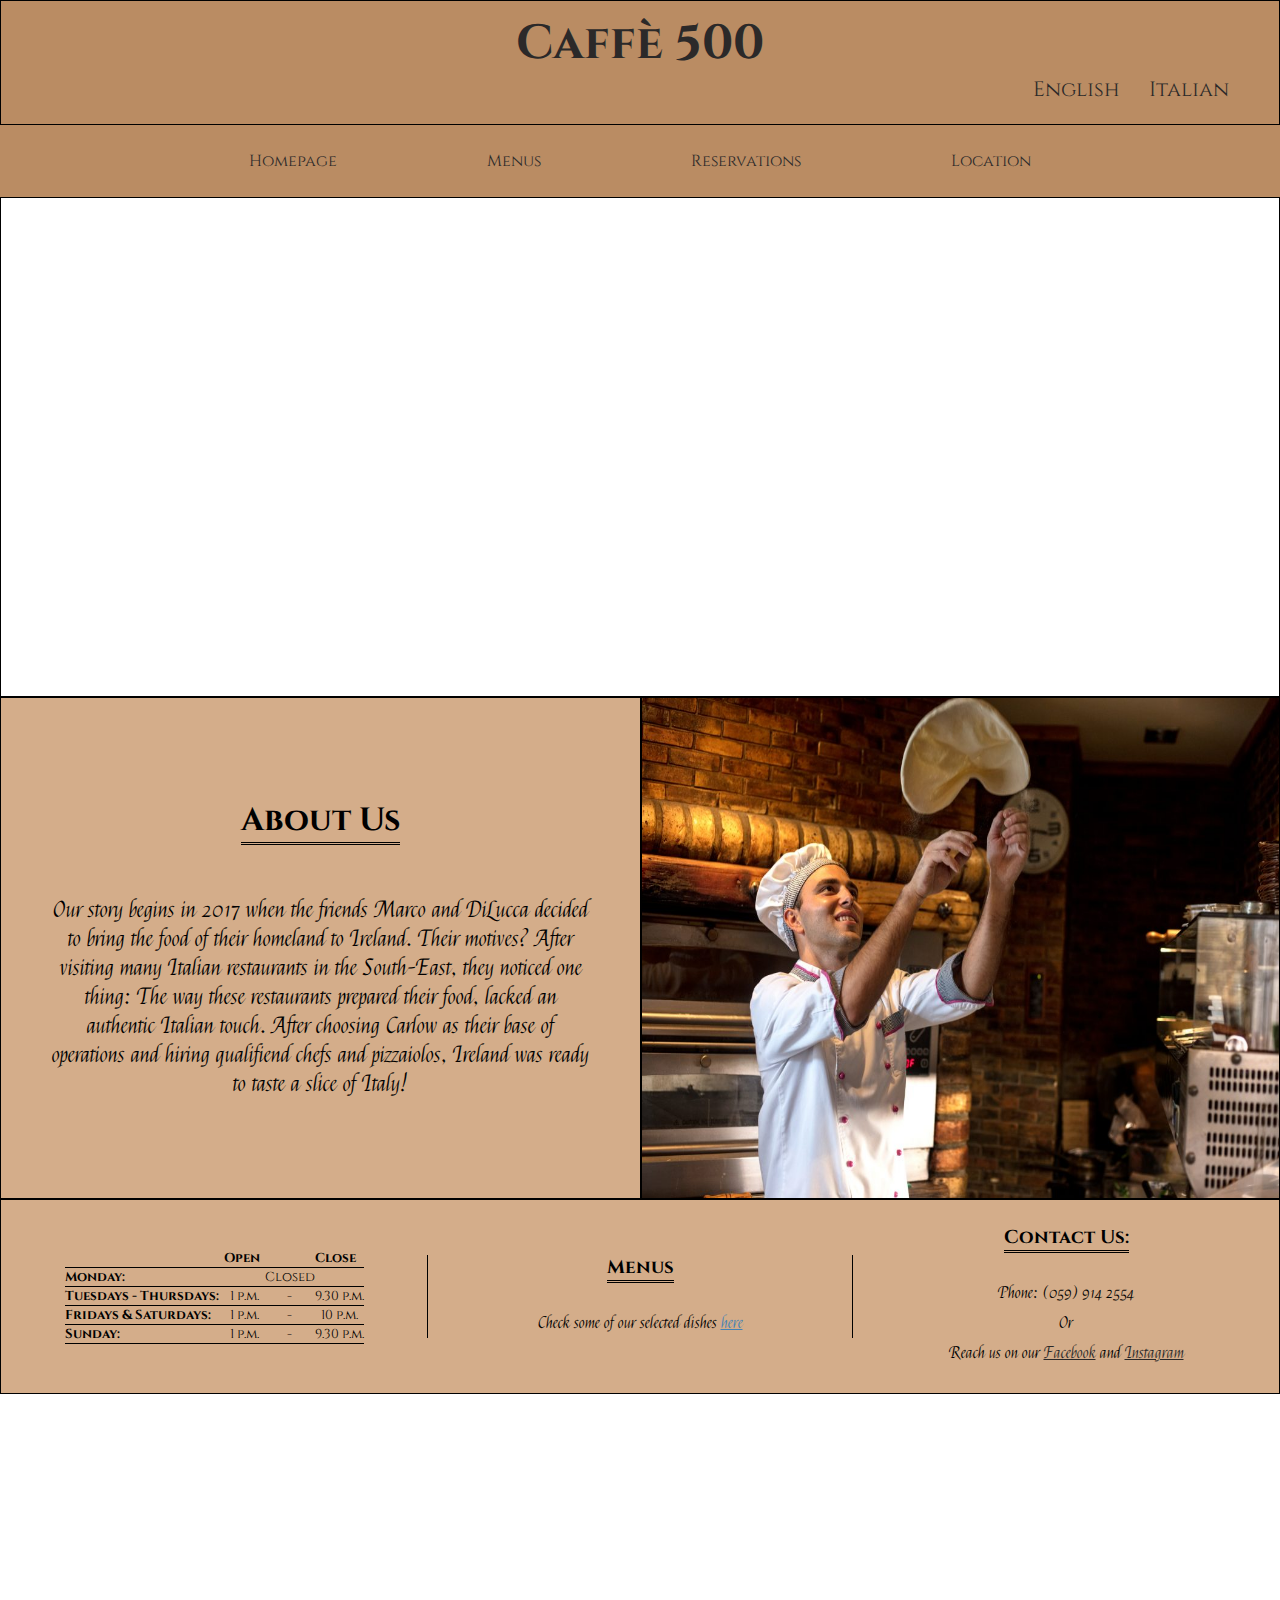
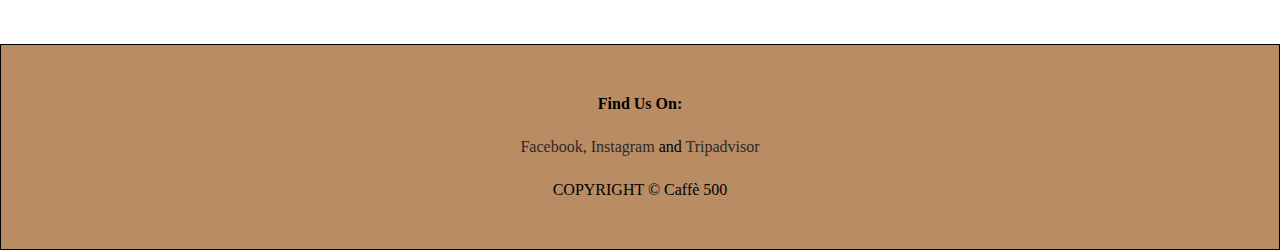
==== index.html @ bc839390 "style footer and remove commented out code" ====
<!DOCTYPE html>
<html lang="en">

<head>
    <meta charset="UTF-8">
    <meta http-equiv="X-UA-Compatible" content="IE=edge">
    <meta name="viewport" content="width=device-width, initial-scale=1.0">

    <link rel="stylesheet" href="assets/css/style.css">
    <title>Caffè 500</title>
</head>

<body>
    <header style="border:1px solid">
        <div id="h-div">
            <h1 id="logo">Caffè 500</h1>
            <ul id="lang-choice">
                <li><a href="index.html">English</a></li>
                <li><a href="#">Italian</a></li>
            </ul>
        </div>
    </header>
    <nav>
        <ul id="nav-container">
            <li class="nav-item"><a href="#" class="nav-link">Homepage</a></li>
            <li class="nav-item"><a href="#" class="nav-link">Menus</a></li>
            <li class="nav-item"><a href="#" class="nav-link">Reservations</a></li>
            <li class="nav-item"><a href="#" class="nav-link">Location</a></li>
        </ul>
    </nav>
    <section id="hero-wrapper" style="border:1px solid">
        <h2>Caffè 500</h2>
        <p>"A taste of Italy in the heart of Carlow Town"</p>
        <video id="hero-vid" src="assets/images/italian-countryside.mp4" muted loop autoplay></video>
    </section>
    <section class="about-container" style="border:1px solid">
        <div class="about-item about-item-1">
            <h2>About Us</h2>
            <p>Our story begins in 2017 when the friends Marco and DiLucca decided to bring the food of their homeland
                to
                Ireland. Their motives? After visiting many Italian restaurants in the South-East, they noticed one
                thing:
                The way these restaurants prepared their food, lacked an authentic Italian touch. After choosing Carlow
                as
                their base of operations and hiring qualifiend chefs and pizzaiolos, Ireland was ready to taste a slice
                of
                Italy!</p>
        </div>
        <img class="about-item about-item-2" src="assets/images/pizzaiolo.jpg" alt="Pizzaiolo preparing pizza">
    </section>
    <section class="info-container" style="border:1px solid">

        <div class="info-item info-item-1">
            <table>
                <tr>
                    <th></th>
                    <th>Open</th>
                    <th></th>
                    <th>Close</th>
                </tr>
                <tr class="days-rows">
                    <th>Monday:</th>
                    <td></td>
                    <td>Closed</td>
                    <td></td>
                </tr>
                <tr class="days-rows">
                    <th>Tuesdays - Thursdays:</th>
                    <td>1 p.m.</td>
                    <td>- </td>
                    <td>9.30 p.m.</td>
                </tr>
                <tr class="days-rows">
                    <th>Fridays & Saturdays:</th>
                    <td>1 p.m.</td>
                    <td>- </td>
                    <td>10 p.m.</td>
                </tr>
                <tr class="days-rows">
                    <th>Sunday:</th>
                    <td>1 p.m.</td>
                    <td>- </td>
                    <td>9.30 p.m.</td>
                </tr>
            </table>
        </div>
        <div class="info-item info-item-2">
            <h3>Menus</h3>
            <p>Check some of our selected dishes <a href="#"
                    style="text-decoration: underline; color: steelblue;">here</a>
            </p>
        </div>
        <div class="info-item info-item-3">
            <h3>Contact Us:</h3>
            <p>Phone: (059) 914 2554</p>
            <p>Or</p>
            <p>Reach us on our <a href="https://www.facebook.com/caffe500carlow/reviews/?ref=page_internal"
                    style="text-decoration: underline;" target="_blank">Facebook</a> and <a
                    href="https://www.instagram.com/caffe500_carlow/" style="text-decoration: underline;"
                    target="_blank">Instagram</a>
            </p>
        </div>
    </section>
    <section id="map-container">
        <div id="map-item">
            <iframe
                src="https://www.google.com/maps/embed?pb=!1m18!1m12!1m3!1d2410.207568817413!2d-6.9361132849057165!3d52.836644720467774!2m3!1f0!2f0!3f0!3m2!1i1024!2i768!4f13.1!3m3!1m2!1s0x485d5d52ea2c558f%3A0xb785c4240594a4cd!2sCaff%C3%A9%20500!5e0!3m2!1sen!2sie!4v1658240622401!5m2!1sen!2sie"
                width="100%" height="100%" allowfullscreen="" loading="lazy"
                referrerpolicy="no-referrer-when-downgrade"></iframe>
        </div>
    </section>
    <footer id="footer-container" style="border:1px solid">
        <h4 class="footer-item footer-item-1">Find Us On:</h4>
        <p class="footer-item footer-item-2">
            <a href="https://www.facebook.com/caffe500carlow/" target="_blank"
                aria-label="Visit our facebookpage (opens in a new tab)" rel="noopener">Facebook, </a>
            <a href="https://www.instagram.com/caffe500_carlow/" target="_blank"
                aria-label="Visit our instagram page (opens in a new tab)" rel="noopener"> Instagram </a>
            and
            <a href="https://www.tripadvisor.ie/Restaurant_Review-g199125-d12500911-Reviews-Caffe_500-Carlow_County_Carlow.html"
                target="_blank" aria-label="Visit our tripadvisor page (opens in a new tab)" rel="noopener">
                Tripadvisor</a>
        </p>
        <p class="footer-item footer-item-3">COPYRIGHT © Caffè 500</p>
        </ul>
    </footer>
</body>

</html>
---- assets/css/style.css ----
@import url('https://fonts.googleapis.com/css2?family=Cinzel&family=Fauna+One&family=Felipa&display=swap');

* {
    box-sizing: border-box;
    padding: 0;
    margin: 0;
    border: 0;
}

/* Header */

header {
    height: 125px;
    background-color: #BA8C63;
}

#h-div {
    display: inline;
    text-align: center;
}

h1 {
    font-family: Cinzel;
    margin-top: 10px;
    font-size: 3em;
    color: #2b2929;
}

#lang-choice {
    font-family: Cinzel;
    text-align: right;
    margin-bottom: 10px;
    margin-right: 50px;
    word-spacing: 25px;
}

#h-div li {
    display: inline;
    font-size: 1.3em;
}

a {
    text-decoration: none;
    color: #2b2929;
}

#h-div a:hover {
    border-left: double;
    border-bottom: double;
}


/* Nav */

nav {
    width: 100%;
    background-color: #BA8C63;
    font-family: Cinzel, sans-serif;
    font-weight: lighter;
    display: flex;
    align-items: center;
    justify-content: center;
    flex-wrap: wrap;
}

#nav-container {
    display: flex;
    align-items: center;
    justify-content: center;
    flex-wrap: wrap;
    padding-top: 25px;
    padding-bottom: 25px;
}

.nav-item {
    display: flex;
    flex: 1 1 20%;
    padding-left: 75px;
    padding-right: 75px;
}

.nav-item a:hover {
    display: flex;
    font-size: larger;
    border-top: double;
    border-bottom: double;
    color: #000000;
}

/* Hero Video */

video {
    object-fit: cover;
    position: absolute;
    height: 100%;
    width: 100%;
    z-index: -1;
}

#hero-wrapper {
    width: 100%;
    height: 500px;
    position: relative;
    overflow: hidden;
    text-align: center;
    display: flex;
    flex-direction: column;
    align-items: center;
    justify-content: space-evenly;
}

#hero-wrapper h2 {
    font-size: xx-large;
    font-family: cinzel, sans-serif;
    color: white;
    margin-bottom: -60px;
}

#hero-wrapper p {
    font-size: x-large;
    font-family: Felipa, serif;
    color: white;
    margin-top: -60px;
}

/* About Us */

.about-container {
    width: 100%;
    background-color: #d4ad8a;
    display: flex;
    align-items: center;
    justify-content: center;
    flex-wrap: wrap;

}

.about-item {
    display: flex;
    flex-wrap: wrap;
    align-items: center;
    justify-content: center;
    flex: 1 1 20em;
}

.about-item h2 {
    display: inline-block;
    text-align: center;
    border-bottom: double;
    font-family: Cinzel, sans-serif;
    font-size: xx-large;
    margin-bottom: 50px;
}

.about-item-1 {
    padding-left: 50px;
    padding-right: 50px;
    text-align: center;
}

.about-item p {
    font-family: Felipa, sans-serif;
    font-size: 1.4em;
}

.about-item-2 {
    border-left: 2px solid;
    justify-content: right;
    height: 500px;
    width: 40%;
    object-fit: fill;
}

/* Info Section */

.info-container {
    width: 100%;
    position: relative;
    background-color: #d4ad8a;
    display: flex;
    align-items: center;
    justify-content: space-around;
    flex-wrap: wrap;
    flex-basis: 33%;
}

.info-container::before {
    content: '';
    position: absolute;
    top: 0px;
    right: 0px;
    bottom: 0px;
    left: 0px;
    background: url(../images/wood3.jpg) center center / cover no-repeat fixed;
    opacity: 1;
}

.info-item {
    position: relative;
    display: flex;
    flex-direction: column;
    flex-wrap: wrap;
    align-items: center;
    justify-content: center;
    flex: 1 1 33%;
    margin-top: 25px;
    margin-bottom: 25px;
}

.info-item h3 {
    display: inline-block;
    text-align: center;
    border-bottom: double;
    font-family: Cinzel, sans-serif;
    margin-bottom: 25px;

}

.info-item p {
    font-family: Felipa;
    margin-top: 5px;
    margin-bottom: 5px;
}

.info-item-1 {
    height: 100%;
    justify-content: center;
    align-items: center;
}

.info-item-2 {
    text-align: center;
    border-right: 1.3px solid;
    border-left: 1.3px solid;
    padding-left: 35px;
    padding-right: 35px;

}

/* For Opening Times Table */

table {
    border-collapse: collapse;
}

th,
td {
    font-family: Cinzel, sans-serif;
    font-size: small;
    border-bottom: 1px solid black;
}

th {
    text-align: left;
    padding-right: 5px;
}

td {
    text-align: center;
}

.days-rows:hover {
    background-color: #f4caa9;
}


/* Map Section  */

#map-container {
    height: 250px;
    width: 100%;
}

#map-item {
    height: 100%;
}

/* Footer Section */

footer {
    /* height: 150px; */
    width: 100%;
    background-color: #BA8C63;
    display: flex;
    align-items: center;
    justify-content: center;
    flex-wrap: wrap;
}

.footer-item {
    display: flex;
    flex-wrap: wrap;
    align-items: center;
    justify-content: center;
    flex: 1 1 100%;
}

.footer-item-1 {
    padding-top: 50px;
    padding-bottom: 25px;
}

.footer-item-1, .footer-item-2 {
    display: inline-block;
    text-align: center;
}

.footer-item-2 a:hover {
    color: #000000;
    font-size: 17px;
    font-weight: lighter;
    border-bottom: 1px solid;
}

.footer-item-3 {
    text-align: center;
    padding-top: 25px;
    padding-bottom: 50px;
}
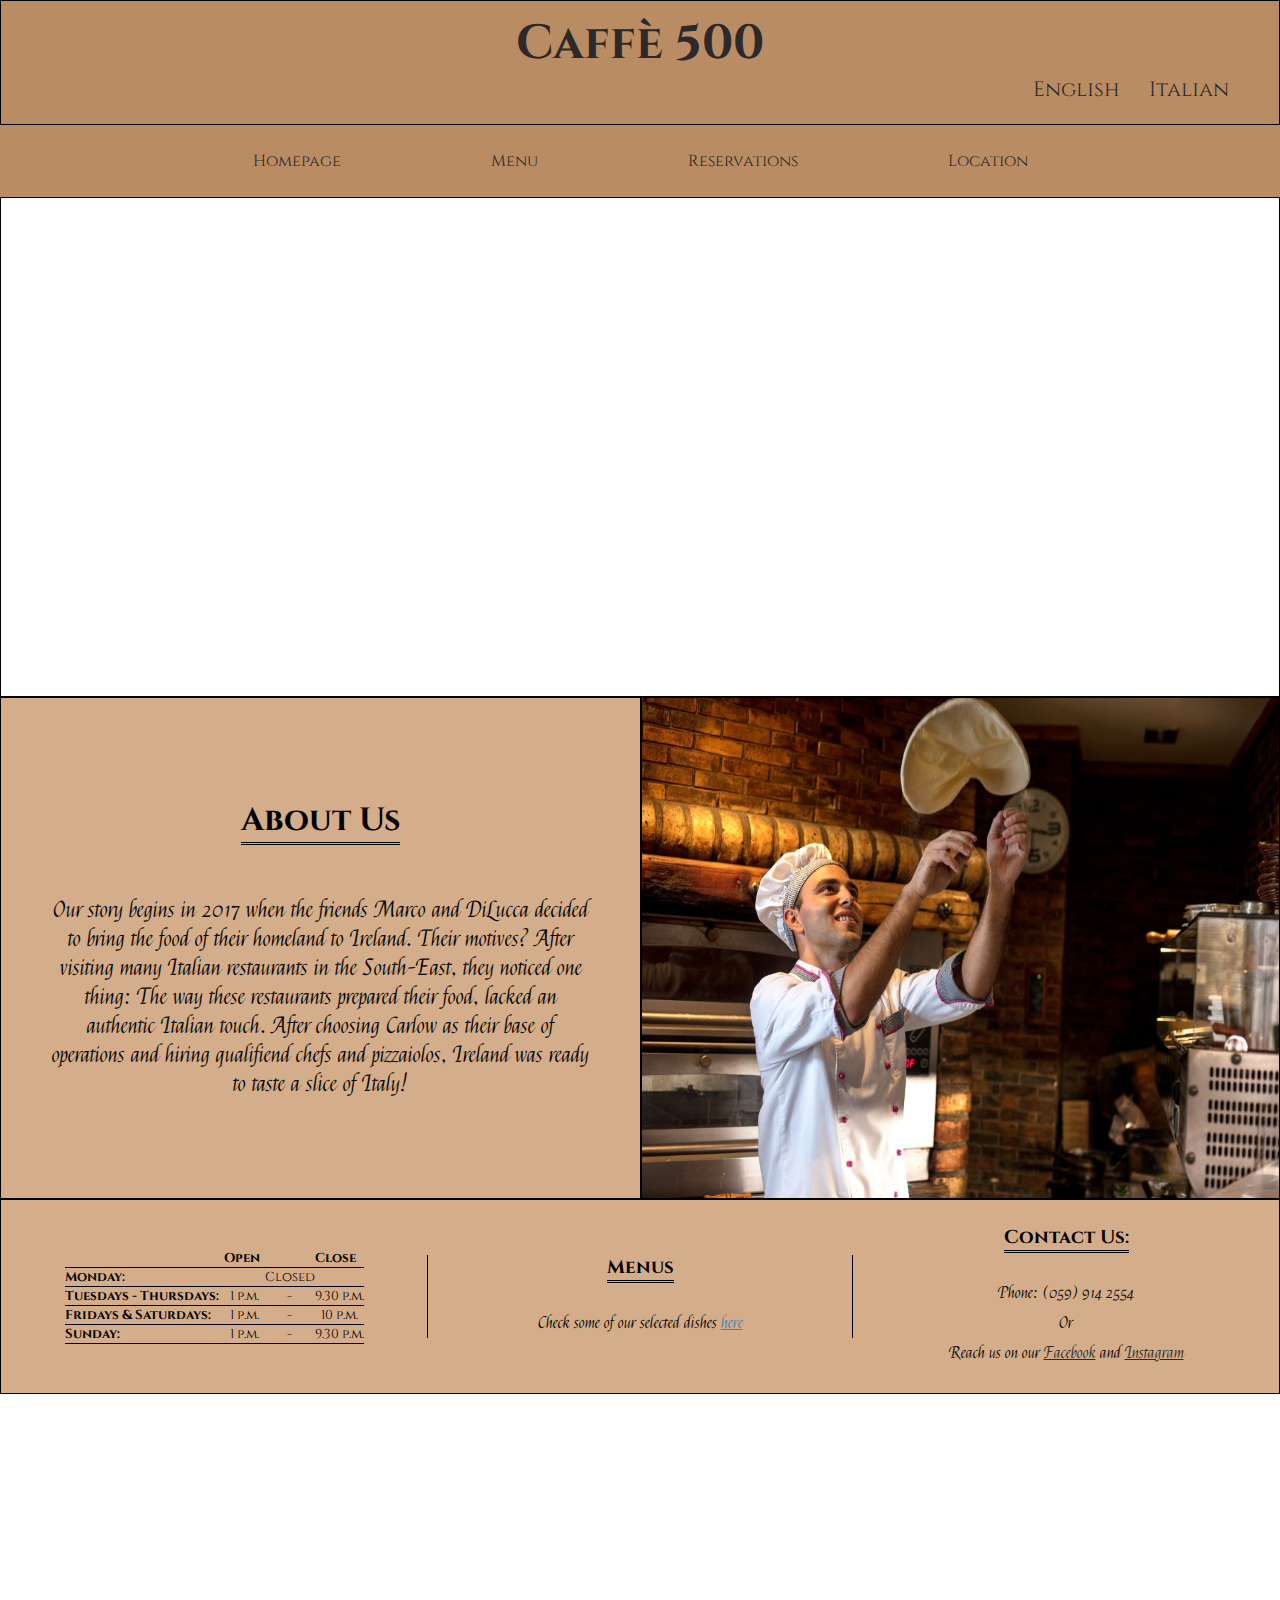
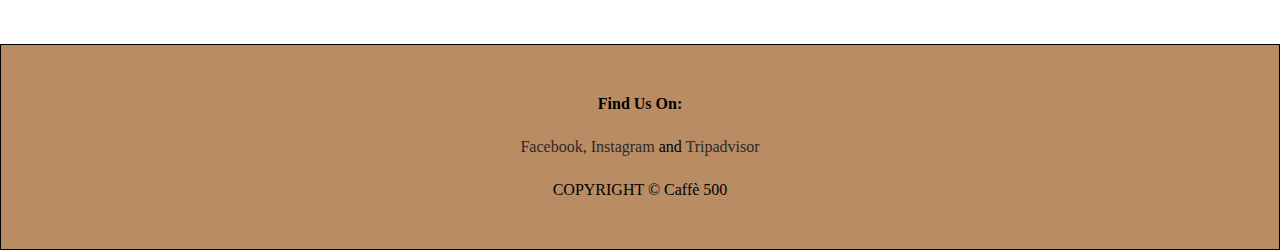
==== commit 135ee2b6: "add italian homepage" ====
--- a/index.html
+++ b/index.html
@@ -16,14 +16,14 @@
             <h1 id="logo">Caffè 500</h1>
             <ul id="lang-choice">
                 <li><a href="index.html">English</a></li>
-                <li><a href="#">Italian</a></li>
+                <li><a href="index-it.html">Italian</a></li>
             </ul>
         </div>
     </header>
     <nav>
         <ul id="nav-container">
             <li class="nav-item"><a href="#" class="nav-link">Homepage</a></li>
-            <li class="nav-item"><a href="#" class="nav-link">Menus</a></li>
+            <li class="nav-item"><a href="#" class="nav-link">Menu</a></li>
             <li class="nav-item"><a href="#" class="nav-link">Reservations</a></li>
             <li class="nav-item"><a href="#" class="nav-link">Location</a></li>
         </ul>
--- a/assets/css/style.css
+++ b/assets/css/style.css
@@ -74,14 +74,14 @@
 
 .nav-item {
     display: flex;
-    flex: 1 1 20%;
+    flex: 1 1 10%;
     padding-left: 75px;
     padding-right: 75px;
 }
 
 .nav-item a:hover {
     display: flex;
-    font-size: larger;
+    font-size: large;
     border-top: double;
     border-bottom: double;
     color: #000000;
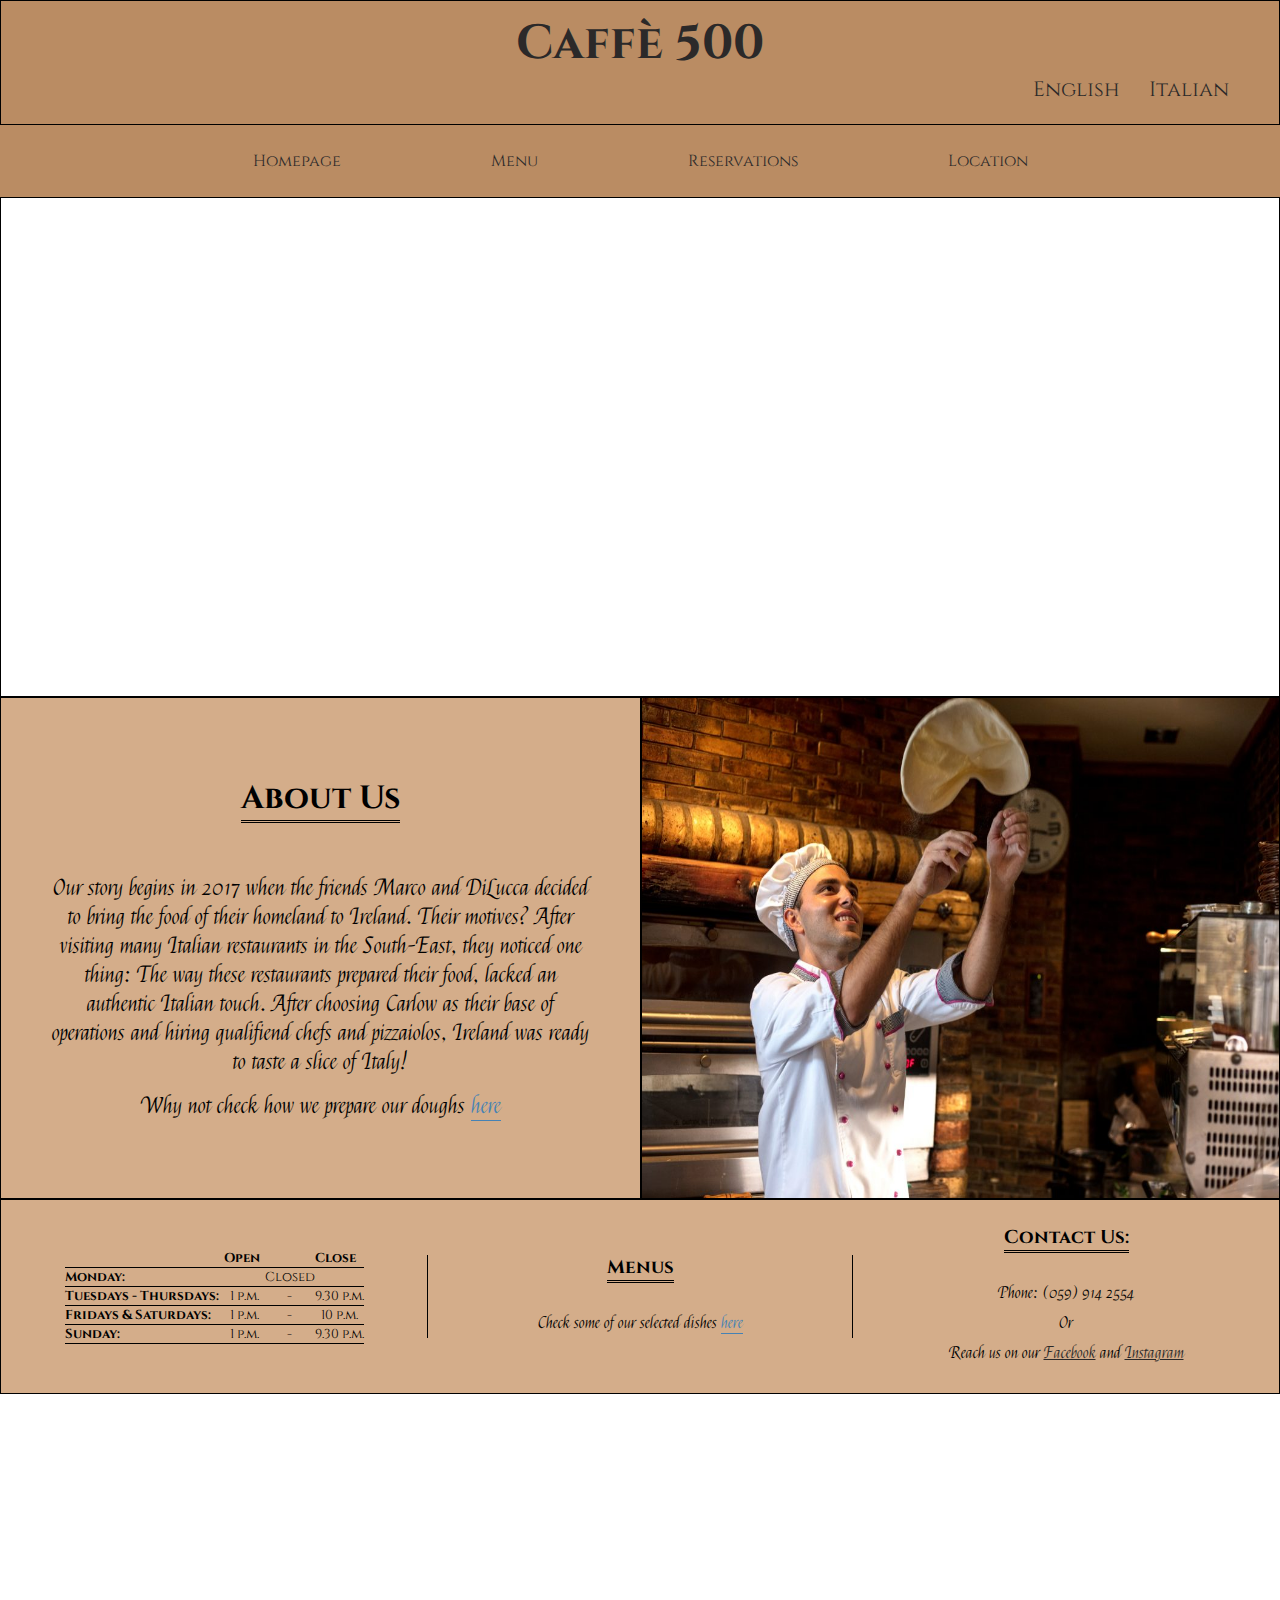
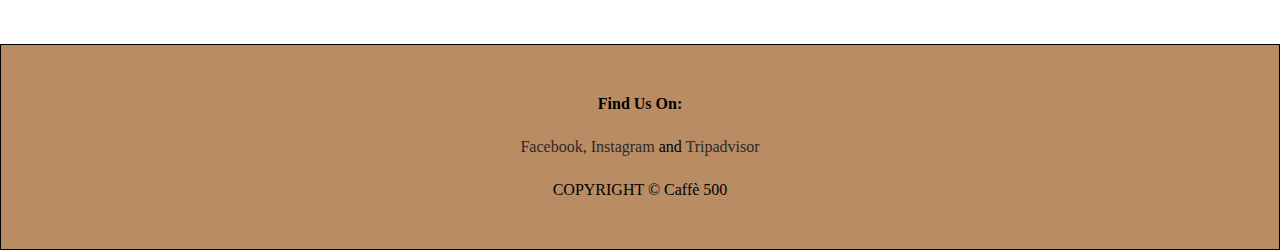
==== commit 9d7b7973: "add and fix links and anchors" ====
--- a/index.html
+++ b/index.html
@@ -22,10 +22,10 @@
     </header>
     <nav>
         <ul id="nav-container">
-            <li class="nav-item"><a href="#" class="nav-link">Homepage</a></li>
+            <li class="nav-item"><a href="index.html" class="nav-link">Homepage</a></li>
             <li class="nav-item"><a href="#" class="nav-link">Menu</a></li>
             <li class="nav-item"><a href="#" class="nav-link">Reservations</a></li>
-            <li class="nav-item"><a href="#" class="nav-link">Location</a></li>
+            <li class="nav-item"><a href="#map-item" class="nav-link">Location</a></li>
         </ul>
     </nav>
     <section id="hero-wrapper" style="border:1px solid">
@@ -36,7 +36,7 @@
     <section class="about-container" style="border:1px solid">
         <div class="about-item about-item-1">
             <h2>About Us</h2>
-            <p>Our story begins in 2017 when the friends Marco and DiLucca decided to bring the food of their homeland
+            <p id="p1">Our story begins in 2017 when the friends Marco and DiLucca decided to bring the food of their homeland
                 to
                 Ireland. Their motives? After visiting many Italian restaurants in the South-East, they noticed one
                 thing:
@@ -44,7 +44,11 @@
                 as
                 their base of operations and hiring qualifiend chefs and pizzaiolos, Ireland was ready to taste a slice
                 of
-                Italy!</p>
+                Italy!
+            </p>
+            <p id="p2">
+                Why not check how we prepare our doughs <a href="https://www.instagram.com/p/Cftt_bNt5Kx/" target="_blank">here</a>
+            </p>
         </div>
         <img class="about-item about-item-2" src="assets/images/pizzaiolo.jpg" alt="Pizzaiolo preparing pizza">
     </section>
@@ -86,8 +90,7 @@
         </div>
         <div class="info-item info-item-2">
             <h3>Menus</h3>
-            <p>Check some of our selected dishes <a href="#"
-                    style="text-decoration: underline; color: steelblue;">here</a>
+            <p>Check some of our selected dishes <a href="#">here</a>
             </p>
         </div>
         <div class="info-item info-item-3">
--- a/assets/css/style.css
+++ b/assets/css/style.css
@@ -156,6 +156,18 @@
     padding-left: 50px;
     padding-right: 50px;
     text-align: center;
+}
+
+.about-item-1 #p2 {
+    margin-top: 15px;
+}
+
+.about-item-1 a {
+    border-bottom: 1px solid;
+    color: steelblue;
+}
+.about-item-1 a:hover {
+    color: #000000;
 }
 
 .about-item p {
@@ -237,6 +249,19 @@
 
 }
 
+.info-item-2 a {
+    border-bottom: 1px solid;
+    color: steelblue;
+}
+
+.info-item-2 a:hover {
+    color: #000000;
+}
+
+.info-item-3 p {
+ 
+}
+
 /* For Opening Times Table */
 
 table {
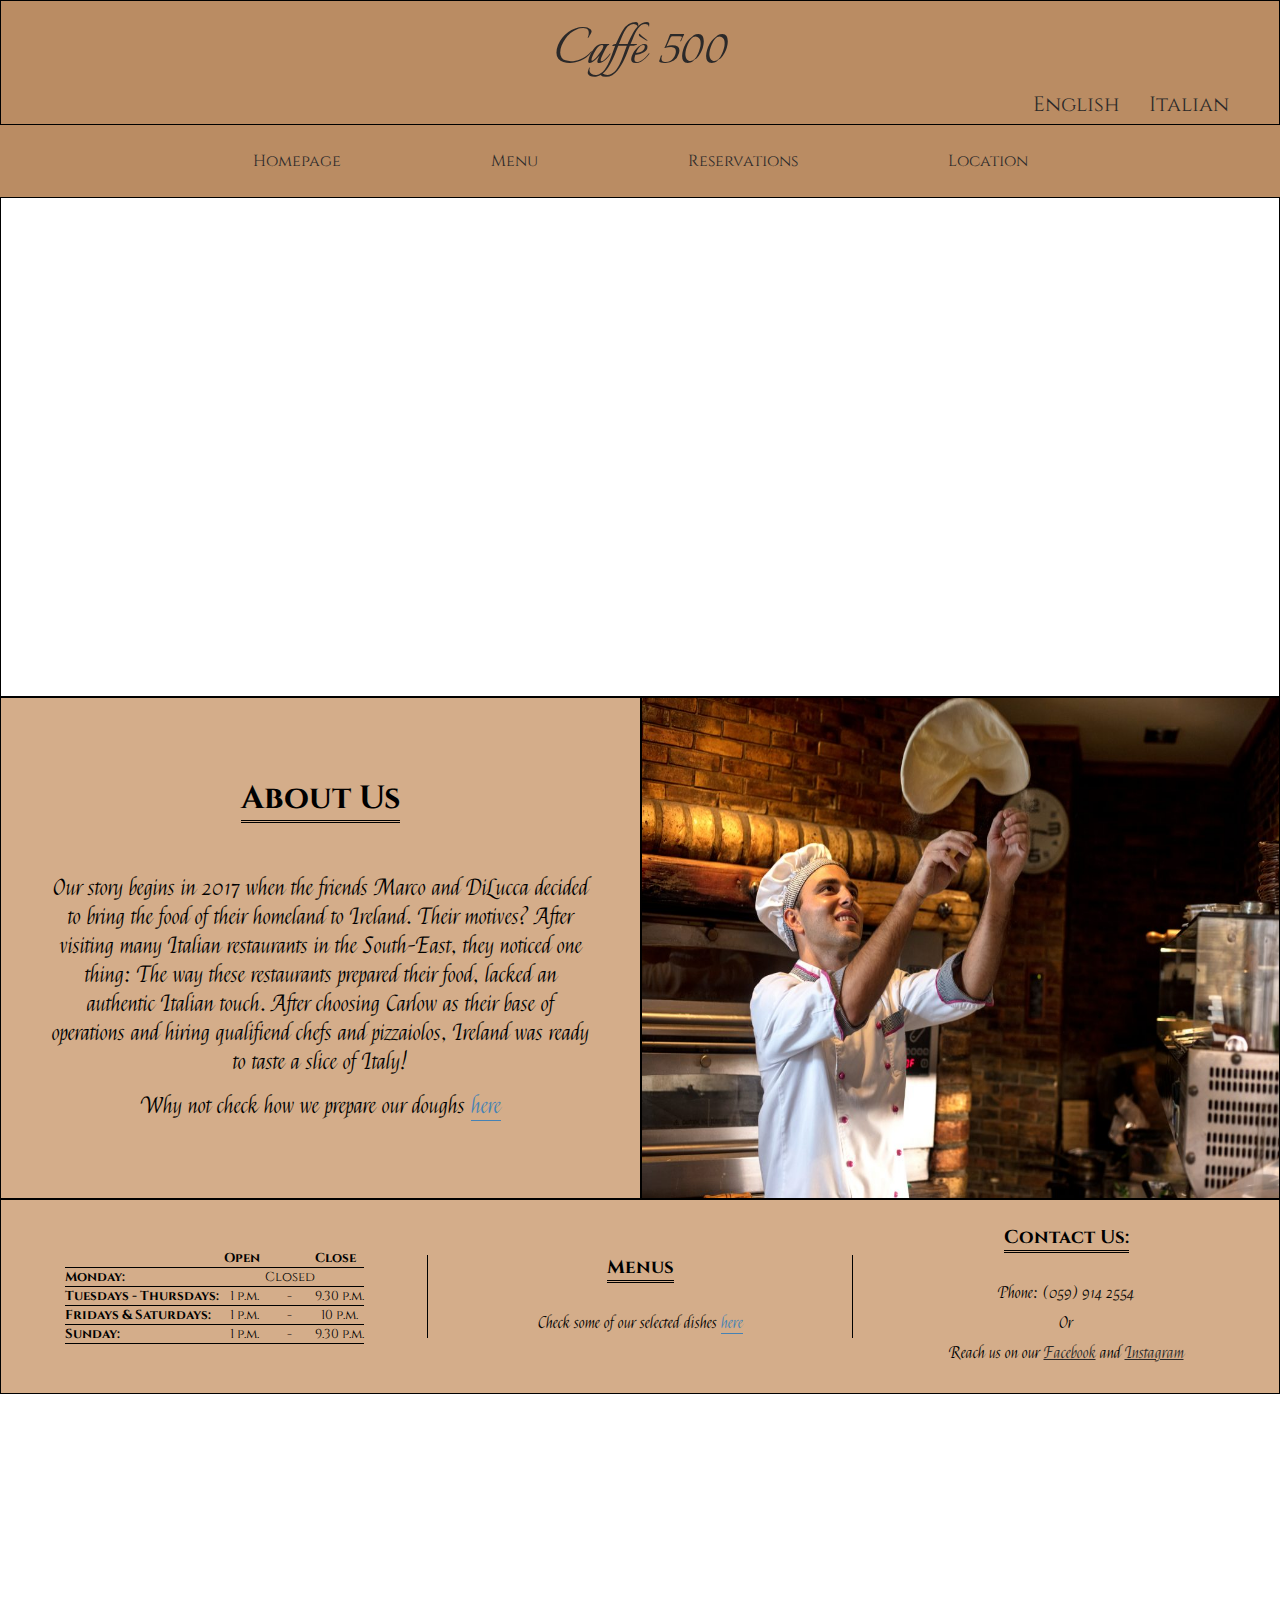
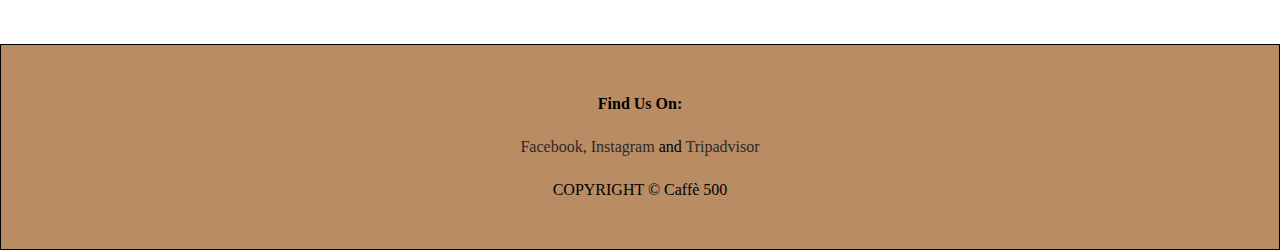
==== commit 1c805ca0: "creat menu.html and menu-it.html" ====
--- a/index.html
+++ b/index.html
@@ -23,8 +23,8 @@
     <nav>
         <ul id="nav-container">
             <li class="nav-item"><a href="index.html" class="nav-link">Homepage</a></li>
-            <li class="nav-item"><a href="#" class="nav-link">Menu</a></li>
-            <li class="nav-item"><a href="#" class="nav-link">Reservations</a></li>
+            <li class="nav-item"><a href="menu.html" class="nav-link">Menu</a></li>
+            <li class="nav-item"><a href="reservation.html" class="nav-link">Reservations</a></li>
             <li class="nav-item"><a href="#map-item" class="nav-link">Location</a></li>
         </ul>
     </nav>
--- a/assets/css/style.css
+++ b/assets/css/style.css
@@ -1,4 +1,4 @@
-@import url('https://fonts.googleapis.com/css2?family=Cinzel&family=Fauna+One&family=Felipa&display=swap');
+@import url('https://fonts.googleapis.com/css2?family=Cinzel&family=Fauna+One&family=Felipa&family=Italianno&display=swap');
 
 * {
     box-sizing: border-box;
@@ -20,10 +20,11 @@
 }
 
 h1 {
-    font-family: Cinzel;
+    font-family: Italianno;
     margin-top: 10px;
-    font-size: 3em;
+    font-size: 4em;
     color: #2b2929;
+    font-weight: 500;
 }
 
 #lang-choice {
@@ -258,10 +259,6 @@
     color: #000000;
 }
 
-.info-item-3 p {
- 
-}
-
 /* For Opening Times Table */
 
 table {
@@ -343,3 +340,74 @@
     padding-bottom: 50px;
 }
 
+
+/* Reservation page */
+
+.reservation-container {
+    background: url(../images/caffe500.jpg) center center no-repeat fixed;
+    background-size: cover;
+    background-position: center;
+    height: 800px;
+    width: 100%;
+}
+
+.reservation-form {
+    font-family: Cinzel, sans-serif;
+    margin: 150px 10% 0 0;
+    color: #fff;
+    background-color: #2b2929;
+    opacity: 0.8;
+    max-width: 400px;
+    position: absolute;
+    right: 5%;
+    padding: 30px;
+    border-radius: 15%;
+}
+
+.reservation-form h2 {
+    margin-bottom: 20px;
+}
+
+.details-input {
+    background: transparent;
+    color: #ffffff;
+    width: 100%;
+    height:25px;
+    margin: 5px 0 20px 0;
+    border: 1px solid #fafafa;
+    border-radius: 2px;
+}
+
+.details-input:hover {
+
+}
+
+#message {
+    padding-bottom: 50px;
+    padding-top: 10px;
+}
+
+input::-webkit-outer-spin-button,
+input::-webkit-inner-spin-button {
+  -webkit-appearance: none;
+  margin: 0;
+}
+
+input[type=number] {
+    -moz-appearance: textfield;
+  }
+
+.book-button {
+    color: #2b2929;
+    background-color: #DCA39D;
+    padding: 10px;
+    border-top-left-radius: 25%;
+    border-bottom-right-radius: 25%;
+
+}
+
+.book-button:hover {
+    background-color: #2b2929;
+    color: #DCA39D;
+    border: 1px solid #DCA39D;
+}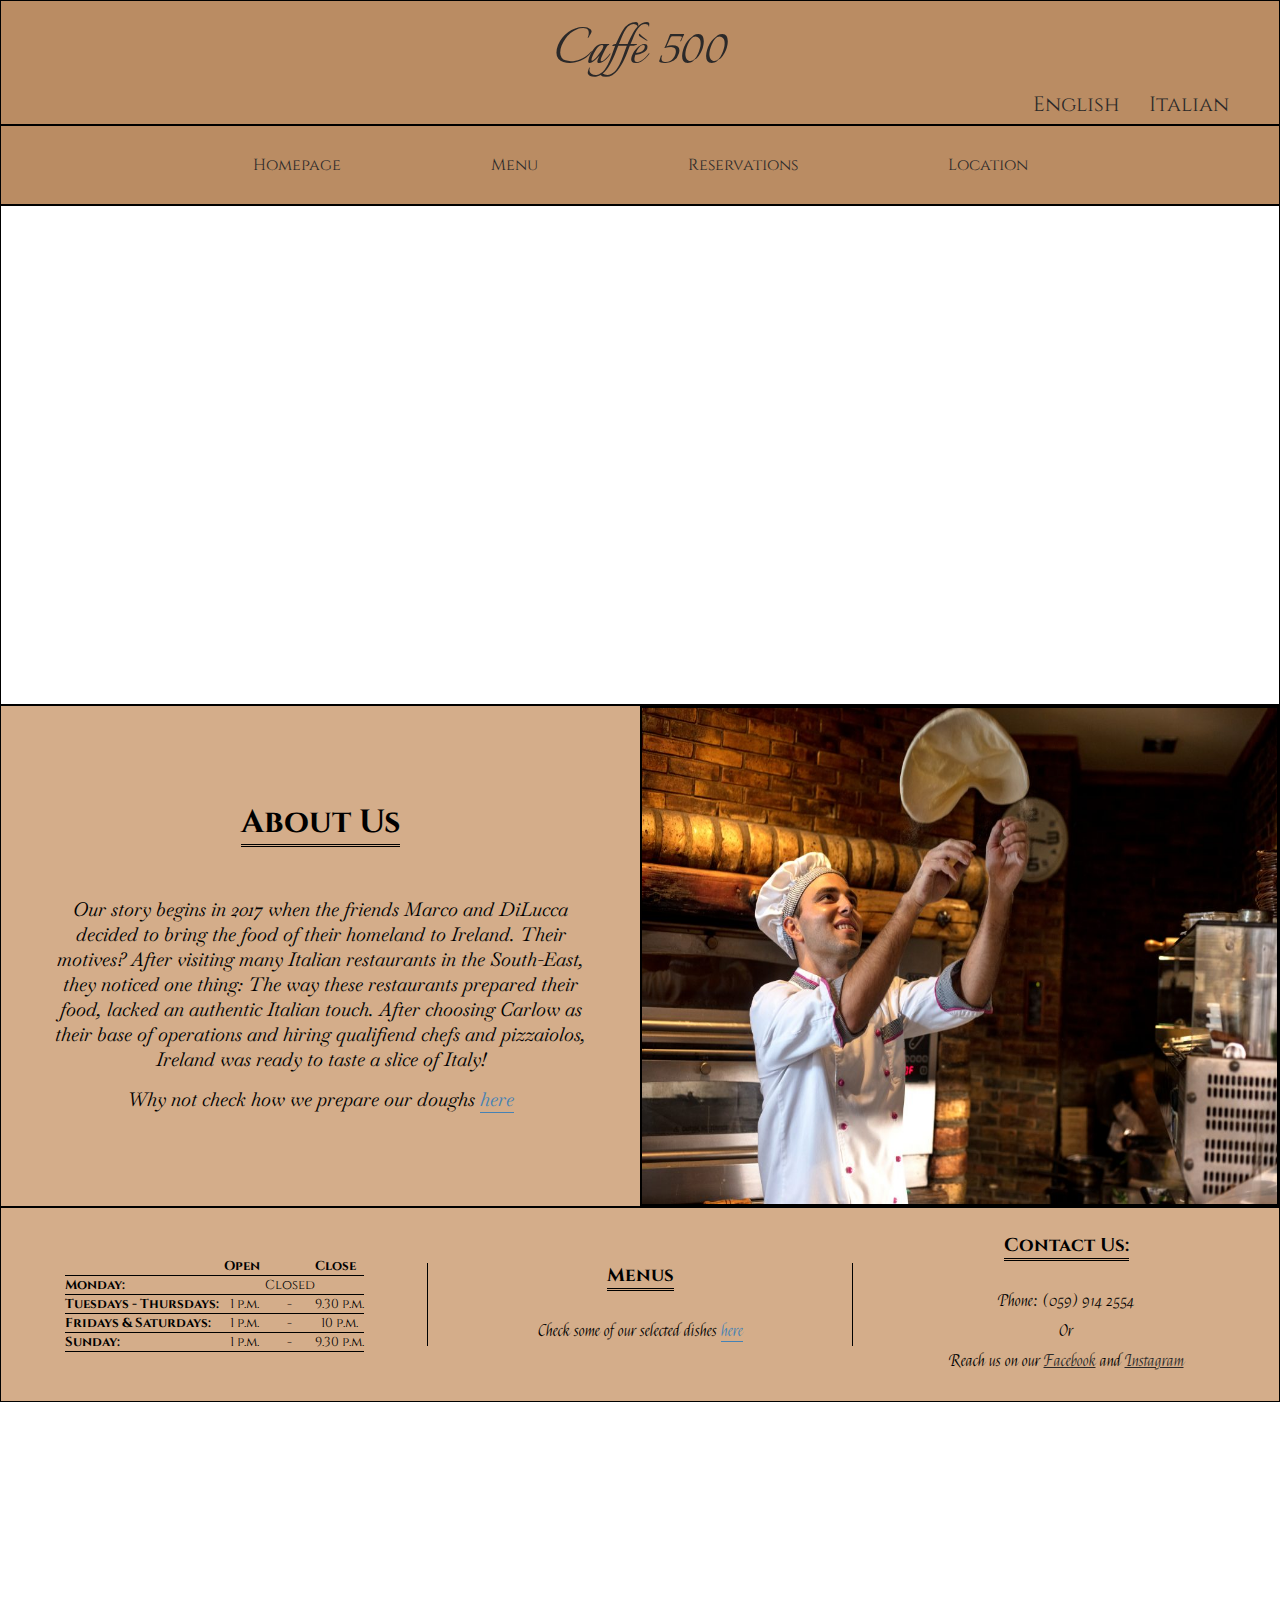
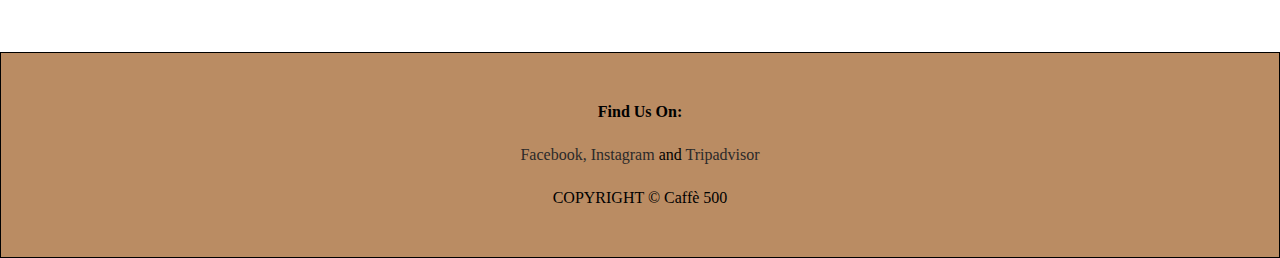
==== commit 35e652f8: "correct indexes errors" ====
--- a/index.html
+++ b/index.html
@@ -5,6 +5,7 @@
     <meta charset="UTF-8">
     <meta http-equiv="X-UA-Compatible" content="IE=edge">
     <meta name="viewport" content="width=device-width, initial-scale=1.0">
+    <meta name="description" content="caffe 500, italian restaurant, carlow, carlow town, italian food">
 
     <link rel="stylesheet" href="assets/css/style.css">
     <title>Caffè 500</title>
@@ -90,7 +91,7 @@
         </div>
         <div class="info-item info-item-2">
             <h3>Menus</h3>
-            <p>Check some of our selected dishes <a href="#">here</a>
+            <p>Check some of our selected dishes <a href="menu.html">here</a>
             </p>
         </div>
         <div class="info-item info-item-3">
@@ -104,14 +105,14 @@
             </p>
         </div>
     </section>
-    <section id="map-container">
+    <div id="map-container">
         <div id="map-item">
             <iframe
                 src="https://www.google.com/maps/embed?pb=!1m18!1m12!1m3!1d2410.207568817413!2d-6.9361132849057165!3d52.836644720467774!2m3!1f0!2f0!3f0!3m2!1i1024!2i768!4f13.1!3m3!1m2!1s0x485d5d52ea2c558f%3A0xb785c4240594a4cd!2sCaff%C3%A9%20500!5e0!3m2!1sen!2sie!4v1658240622401!5m2!1sen!2sie"
-                width="100%" height="100%" allowfullscreen="" loading="lazy"
-                referrerpolicy="no-referrer-when-downgrade"></iframe>
+                style="width:100%; height:100%;" allowfullscreen="" loading="lazy"
+                referrerpolicy="no-referrer-when-downgrade" title="Location of Caffè 500"></iframe>
         </div>
-    </section>
+    </div>
     <footer id="footer-container" style="border:1px solid">
         <h4 class="footer-item footer-item-1">Find Us On:</h4>
         <p class="footer-item footer-item-2">
@@ -125,7 +126,6 @@
                 Tripadvisor</a>
         </p>
         <p class="footer-item footer-item-3">COPYRIGHT © Caffè 500</p>
-        </ul>
     </footer>
 </body>
 
--- a/assets/css/style.css
+++ b/assets/css/style.css
@@ -1,4 +1,4 @@
-@import url('https://fonts.googleapis.com/css2?family=Cinzel&family=Fauna+One&family=Felipa&family=Italianno&display=swap');
+@import url('https://fonts.googleapis.com/css2?family=Cinzel&family=Fauna+One&family=Felipa&family=Baskervville&family=Italianno&display=swap');
 
 * {
     box-sizing: border-box;
@@ -62,6 +62,7 @@
     align-items: center;
     justify-content: center;
     flex-wrap: wrap;
+    border: 1px solid;
 }
 
 #nav-container {
@@ -78,14 +79,21 @@
     flex: 1 1 10%;
     padding-left: 75px;
     padding-right: 75px;
+    line-height: 22px;
+}
+
+.nav-item a {
+    border-top: double transparent;
+    border-bottom: double transparent;
+    vertical-align: middle;
 }
 
 .nav-item a:hover {
     display: flex;
-    font-size: large;
     border-top: double;
     border-bottom: double;
     color: #000000;
+    transform: scale(1.2);
 }
 
 /* Hero Video */
@@ -141,7 +149,7 @@
     flex-wrap: wrap;
     align-items: center;
     justify-content: center;
-    flex: 1 1 20em;
+    flex: 1 1 30em;
 }
 
 .about-item h2 {
@@ -167,21 +175,24 @@
     border-bottom: 1px solid;
     color: steelblue;
 }
+
 .about-item-1 a:hover {
     color: #000000;
 }
 
 .about-item p {
-    font-family: Felipa, sans-serif;
-    font-size: 1.4em;
+    font-family: Baskervville, sans-serif;
+    font-style: italic;
+    font-size: 1.2em;
 }
 
 .about-item-2 {
-    border-left: 2px solid;
+    border: 2px solid;
     justify-content: right;
     height: 500px;
     width: 40%;
     object-fit: fill;
+    align-items: center;
 }
 
 /* Info Section */
@@ -195,6 +206,7 @@
     justify-content: space-around;
     flex-wrap: wrap;
     flex-basis: 33%;
+
 }
 
 .info-container::before {
@@ -322,7 +334,8 @@
     padding-bottom: 25px;
 }
 
-.footer-item-1, .footer-item-2 {
+.footer-item-1,
+.footer-item-2 {
     display: inline-block;
     text-align: center;
 }
@@ -372,16 +385,12 @@
     background: transparent;
     color: #ffffff;
     width: 100%;
-    height:25px;
+    height: 25px;
     margin: 5px 0 20px 0;
     border: 1px solid #fafafa;
     border-radius: 2px;
 }
 
-.details-input:hover {
-
-}
-
 #message {
     padding-bottom: 50px;
     padding-top: 10px;
@@ -389,13 +398,13 @@
 
 input::-webkit-outer-spin-button,
 input::-webkit-inner-spin-button {
-  -webkit-appearance: none;
-  margin: 0;
+    -webkit-appearance: none;
+    margin: 0;
 }
 
 input[type=number] {
     -moz-appearance: textfield;
-  }
+}
 
 .book-button {
     color: #2b2929;
@@ -403,11 +412,185 @@
     padding: 10px;
     border-top-left-radius: 25%;
     border-bottom-right-radius: 25%;
-
-}
-
-.book-button:hover {
+    border: 1px solid;
+}
+
+.book-button:active {
     background-color: #2b2929;
     color: #DCA39D;
     border: 1px solid #DCA39D;
+}
+
+/* Menu Page */
+
+.menu-container {
+    width: 100%;
+    background-color: #d4ad8a;
+    font-family: Cinzel, sans-serif;
+    display: flex;
+    align-items: center;
+    justify-content: center;
+    flex-wrap: wrap;
+}
+
+.menu-container h1 {
+    width: 100%;
+    text-align: center;
+    font-family: Cinzel, sans-serif;
+    margin-top: 0;
+    margin-bottom: 0;
+    padding-top: 1%;
+    padding-bottom: 1%;
+    font-size: 2em;
+}
+
+.top-spacer {
+    margin-top: 15px;
+}
+
+.bottom-spacer {
+    margin-bottom: 15px;
+}
+
+.menu-item h2 {
+    width: 100%;
+    text-align: center;
+    font-family: Cinzel, sans-serif;
+    border-top: 1px solid;
+    border-bottom: 1px solid;
+    background-color: #f4caa9;
+    padding-top: 15px;
+    padding-bottom: 15px;
+    position: sticky;
+    top: 0;
+    z-index: 2;
+    background: url(../images/wood3.jpg);
+}
+
+.menu-item {
+    display: flex;
+    flex-wrap: wrap;
+    align-items: flex-start;
+    justify-content: flex-start;
+    align-content: space-evenly;
+    flex: 1 1 100%;
+    /* background: url(../images/wood2.jpg); */
+}
+
+.inner-container {
+    width: 100%;
+    background-color: #d4ad8a;
+    display: flex;
+    align-items: center;
+    justify-content: center;
+    flex-wrap: wrap;
+}
+
+.item h4, h5 {
+    display: flex;
+    flex-direction: row;
+}
+
+.item h5 {
+    text-align:justify;
+    border-bottom: 1px solid;
+}
+
+.item p {
+    font-family: 'Fauna One', sans-serif;
+}
+
+.item {
+    padding-left: 2vw;
+    padding-right: 2vw;
+    flex: 1 1 30em;
+}
+
+#starters img {
+    border: 2px solid;
+    height: 400px;
+    width: 100%;
+    object-fit: cover;
+    align-items: stretch;
+    justify-content: right;
+}
+
+#pasta img {
+    border: 2px solid;
+    height: 400px;
+    width: 100%;
+    object-fit: cover;
+    align-items: stretch;
+    justify-content: left;
+}
+
+#pizza img {
+    border: 2px solid;
+    height: 400px;
+    width: 100%;
+    object-fit: cover;
+    align-items: center;
+    justify-content: right;
+}
+
+#vegetarian img {
+    border: 2px solid;
+    height: 400px;
+    width: 100%;
+    object-fit: cover;
+    align-items: stretch;
+    justify-content: left;
+}
+
+#desserts img {
+    border: 2px solid;
+    height: 400px;
+    width: 100%;
+    object-fit: cover;
+    align-items: stretch;
+    justify-content: right;
+}
+
+#drinks img {
+    border: 2px solid;
+    height: 400px;
+    width: 100%;
+    object-fit: cover;
+    align-items: stretch;
+    justify-content: left;
+}
+
+#hot-drinks img {
+    border: 2px solid;
+    height: 400px;
+    width: 100%;
+    object-fit: cover;
+    align-items: stretch;
+    justify-content: right;
+}
+
+#drinks h4, #hot-drinks h4{
+   border-bottom: 1px solid;
+}
+
+/* Allergen Section */
+
+#allergen-container {
+    width: 100%;
+    background-color: #d4ad8a;
+    display: flex;
+    align-items: center;
+    justify-content: center;
+    flex-wrap: wrap;
+    padding-top: 10px;
+    padding-bottom: 10px;
+    border-top: 1px solid;
+}
+
+#allergen-item {
+    display: flex;
+    flex-wrap: wrap;
+    align-items: center;
+    justify-content: space-around;
+    flex: 1 1 10%;
 }